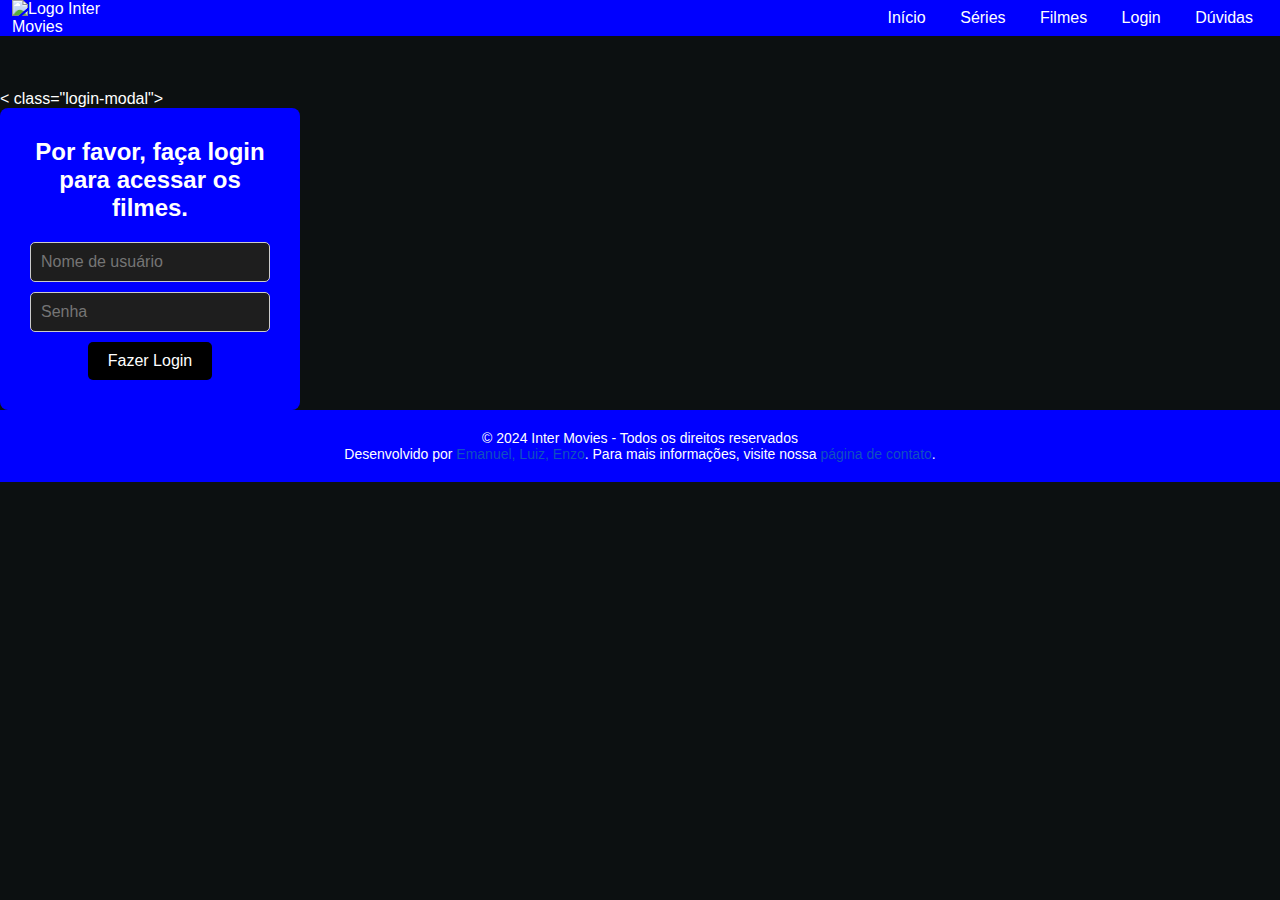
==== views/filmes.html @ 9b52ed6a "resolvendo erros" ====
<!DOCTYPE html>
<html lang="pt-BR">

<head>
  <meta charset="UTF-8">
  <meta name="viewport" content="width=device-width, initial-scale=1.0">
  <title>InterMovies - Filmes</title>
  <link rel="stylesheet" href="../css/filmes.css">

  <script>
    // Função para simular o login
    function login() {
      var username = document.getElementById('username').value;
      var password = document.getElementById('password').value;

      // Lógica de validação simples
      if (username && password) {
        // Salva a informação de login no localStorage
        localStorage.setItem('isLoggedIn', 'true');

        // Fechar o pop-up de login
        document.querySelector('.login-modal').style.display = 'none';

        // Exibir a seção de filmes
        document.querySelector('.movie-row').style.display = 'block';
      } else {
        alert("Por favor, insira seu nome de usuário e senha.");
      }
    }

    // Função para verificar o login
    window.onload = function () {
      var isLoggedIn = localStorage.getItem('isLoggedIn'); // Verifica se existe o item no localStorage

      if (isLoggedIn === 'true') {
        // Se o usuário já estiver logado, mostra a seção de filmes
        document.querySelector('.movie-row').style.display = 'block';
      } else {
        // Se não estiver logado, exibe o pop-up de login
        document.querySelector('.login-modal').style.display = 'flex';
      }
    };
  </script>
</head>

<body>
  <!-- Navbar -->
  <div class="navbar">
    <img src="../assets/logo.png" alt="Logo Inter Movies"> <!-- Logo -->
    <div class = "links">
      <a href="index.html" >Início</a>
      <a href="series.html">Séries</a>
      <a href="filmes.html" >Filmes</a>
      <a href="login.html" >Login</a>
      <a href="informações.html">Dúvidas</a> 
    </div>
    </div>


  < class="login-modal">
    <div class="login-modal-content">
      <h2>Por favor, faça login para acessar os filmes.</h2>
      <input type="text" id="username" placeholder="Nome de usuário">
      <input type="password" id="password" placeholder="Senha">
      <button onclick="login()">Fazer Login</button>
    </div>
  </div> 

  <!-- Seção de filmes -->
  <div class="movie-row">
    <h2>Filmes em alta</h2>
    <div class="movies">
      <!-- Filmes existentes -->
      <div class="movie">
        <a href="https://www.youtube.com/watch?v=lztr0VOb-_s" target="_blank">
          <img src="../assets/coringa.jpg" alt="Filme 1">
        </a>
        <p>Coringa</p>
      </div>
      <div class="movie">
        <a href="https://www.youtube.com/watch?v=fZ_Ohjsn6ZE" target="_blank">
          <img src="../assets/Pelé.jpg" alt="Filme 2">
        </a>
        <p>Pelé</p>
      </div>
      <div class="movie">
        <a href="https://www.youtube.com/watch?v=GS0dFi63Nzg" target="_blank">
          <img src="../assets/Wonka.jpg" alt="Filme 3">
        </a>
        <p>Wonka</p>
      </div>
      <div class="movie">
        <a href="https://www.youtube.com/watch?v=XEn0rprBsi8" target="_blank">
          <img src="../assets/Harry.jpg" alt="Filme 4">
        </a>
        <p>Harry Potter</p>
      </div>
      <div class="movie">
        <a href="https://www.youtube.com/watch?v=glsPTx6Va_Y" target="_blank">
          <img src="../assets/Senhor dos Anéis.jpg" alt="Filme 5">
        </a>
        <p>Senhor dos Anéis</p>
      </div>
      <div class="movie">
        <a href="https://www.youtube.com/watch?v=ur0rw-SaFmU" target="_blank">
          <img src="../assets/Godzilla X Kong.jpg" alt="Filme 6">
        </a>
        <p>Godzilla X Kong</p>
      </div>
      <div class="movie">
        <a href="https://www.youtube.com/watch?v=DfniTLqKp6g" target="_blank">
          <img src="../assets/Silvio Santos.jpg" alt="Filme 7">
        </a>
        <p>Silvio Santos</p>
      </div>
      <div class="movie">
        <a href="https://www.youtube.com/watch?v=Ed11d2tbXxg" target="_blank">
          <img src="../assets/Vingadores Ultimato.jpg" alt="Filme 8">
        </a>
        <p>Vingadores: Ultimato</p>
      </div>
  
      <!-- Filmes adicionados -->
      <div class="movie">
        <a href="https://www.youtube.com/watch?v=abc123" target="_blank">
          <img src="../assets/.jpg" alt="Filme 9">
        </a>
        <p>A Origem</p>
      </div>
      <div class="movie">
        <a href="https://www.youtube.com/watch?v=xyz456" target="_blank">
          <img src="../assets/Pelé.jpg" alt="Filme 10">
        </a>
        <p>Interestelar</p>
      </div>
      <div class="movie">
        <a href="https://www.youtube.com/watch?v=def789" target="_blank">
          <img src="../assets/Pelé.jpg" alt="Filme 11">
        </a>
        <p>Matrix</p>
      </div>
      <div class="movie">
        <a href="https://www.youtube.com/watch?v=ghi012" target="_blank">
          <img src="../assets/Pelé.jpg" alt="Filme 12">
        </a>
        <p>Gladiador</p>
      </div>
      <div class="movie">
        <a href="https://www.youtube.com/watch?v=jkl345" target="_blank">
          <img src="../assets/Pelé.jpg" alt="Filme 13">
        </a>
        <p>Titanic</p>
      </div>
      <div class="movie">
        <a href="https://www.youtube.com/watch?v=mno678" target="_blank">
          <img src="../assets/Pelé.jpg" alt="Filme 14">
        </a>
        <p>Jurassic Park</p>
      </div>
      <div class="movie">
        <a href="https://www.youtube.com/watch?v=pqr901" target="_blank">
          <img src="../assets/Pelé.jpg" alt="Filme 15">
        </a>
        <p>Star Wars</p>
      </div>
      <div class="movie">
        <a href="https://www.youtube.com/watch?v=stu234" target="_blank">
          <img src="../assets/Pelé.jpg" alt="Filme 16">
        </a>
        <p>The Dark Knight</p>
      </div>
      <div class="movie">
        <a href="https://www.youtube.com/watch?v=vwx567" target="_blank">
          <img src="../assets/O Rei Leão.jpg" alt="Filme 17">
        </a>
        <p>O Rei Leão</p>
      </div>
      <div class="movie">
        <a href="https://www.youtube.com/watch?v=yz0123" target="_blank">
          <img src="../assets/Pelé.jpg" alt="Filme 18">
        </a>
        <p>Forrest Gump</p>
      </div>
      <div class="movie">
        <a href="https://www.youtube.com/watch?v=abc456" target="_blank">
          <img src="../assets/Pelé.jpg" alt="Filme 19">
        </a>
        <p>The Shawshank Redemption</p>
      </div>
      <div class="movie">
        <a href="https://www.youtube.com/watch?v=ijk789" target="_blank">
          <img src="../assets/Pelé.jpg" alt="Filme 20">
        </a>
        <p>The Godfather</p>
      </div>
      <div class="movie">
        <a href="https://www.youtube.com/watch?v=lmn012" target="_blank">
          <img src="../assets/Pelé.jpg" alt="Filme 21">
        </a>
        <p>A Procura da Felicidade</p>
      </div>
      <div class="movie">
        <a href="https://www.youtube.com/watch?v=opq345" target="_blank">
          <img src="../assets/Pelé.jpg" alt="Filme 22">
        </a>
        <p>A Lista de Schindler</p>
      </div>
      <div class="movie">
        <a href="https://www.youtube.com/watch?v=rst678" target="_blank">
          <img src="../assets/Pelé.jpg" alt="Filme 23">
        </a>
        <p>Clube da Luta</p>
      </div>
      <div class="movie">
        <a href="https://www.youtube.com/watch?v=uvw901" target="_blank">
          <img src="../assets/Pelé.jpg" alt="Filme 24">
        </a>
        <p>À Espera de um Milagre</p>
      </div>
      <div class="movie">
        <a href="https://www.youtube.com/watch?v=xyz234" target="_blank">
          <img src="../assets/Pelé.jpg" alt="Filme 25">
        </a>
        <p>O Silêncio dos Inocentes</p>
      </div>
    </div>
  </div>
  
  <!-- Footer -->
  <footer>
    <p>&copy; 2024 Inter Movies - Todos os direitos reservados</p>
    <p>
      Desenvolvido por <a href="./informações.html">Emanuel, Luiz, Enzo</a>.
      Para mais informações, visite nossa <a href="#">página de contato</a>.
    </p>
  </footer>
</body>

</html>
---- css/filmes.css ----
/* Reset básico */
    * {
        margin: 0;
        padding: 0;
        box-sizing: border-box;
      }
  
      body {
        font-family: Arial, sans-serif;
        background-color: #0c1011; /* Fundo escuro */
        color: #ffffff; /* Texto branco */
        padding-top: 90px; /* Espaçamento para a navbar fixa */
        display: flex;
        flex-direction: column;
        min-height: 100vh;
        overflow-x: hidden;
      }
  
      
      .navbar {
        position: fixed;
        top: 0;
        left: 0;
        right: 0;
        padding-inline: 12px;
        background-color: hsl(240, 100%, 50%); /* Azul suave */
        display: flex;
        justify-content: space-between;
        align-items: center;
        z-index: 1000;          
      }

      .navbar img {
        width: 130px; /* Tamanho ajustado da logo */
        height: auto;
      }

      
  
      .navbar a {
        color: #ffffff;
        text-decoration: none;
        margin: 0 15px;
        font-size: 16px;
      }
  
      .navbar a:hover {
        text-decoration: underline;
      }
  
      .movie-row {
        margin-block: 5rem;
        padding: 20px;
        flex-grow: 1; /* Permite que a seção de filmes cresça, empurrando o footer para baixo */
        display: none; /* Inicialmente, oculto até o login */
      }
  
      .movie-row h2 {
        text-align: center;
        font-size: 3rem;
        margin-bottom: 50px;
        color: #ffffff;
      }
  
      .movies {
        display: grid;
        grid-template-columns: repeat(auto-fill, minmax(120px, 1fr));
        gap: 20px;
        padding-bottom: 20px;
      }
  
      .movie {
        position: relative;
        border-radius: 5px;
        background-color: #000000;
        overflow: hidden;
        transition: transform 0.3s ease, box-shadow 0.3s ease;
      }
  
      .movie img {
        width: 100%;
        height: 100%;
        object-fit: cover;
        object-position: center;
        border-radius: 5px;
      }
  
      .movie p {
        position: absolute;
        bottom: 10px;
        left: 10px;
        right: 10px;
        text-align: center;
        padding: 10px;
        background-color: rgba(0, 0, 0, 0.6);
        font-size: 1.2rem;
        color: white;
        transition: background-color 0.3s ease, color 0.3s ease;
      }
  
      .movie:hover {
        transform: scale(1.1);
        box-shadow: 0 10px 20px rgba(0, 0, 0, 0.5);
        border: 2px solid #0096ff;
      }
  
      .movie:hover p {
        background-color: rgba(0, 150, 255, 0.7);
        color: #ffffff;
      }
  
      footer {
        background-color: hsl(240, 100%, 50%); /* Azul escuro */
        padding: 20px;
        text-align: center;
        color: #ffffff; /* Cinza claro */
        font-size: 14px;
      }
  
      footer a {
        color: hsl(218, 84%, 41%);
        text-decoration: none;
      }
  
      footer a:hover {
        text-decoration: underline;
      }
  
      /* Responsividade */
      @media screen and (max-width: 768px) {
        .movie-row h2 {
          font-size: 2rem;
        }
  
        .movie {
          width: 150px;
        }
      }
    /* Responsividade */
    @media screen and (max-width: 468px) {
      .navbar .links {
          padding: 0;
          & a {
              margin-inline: 4px;
              font-size: 0.82rem;
          }
      } 
      .navbar img {       
        width: 80px; /* Logo menor para dispositivos móveis */
      }
  
      .welcome h2 {
        font-size: 2rem;
        margin-top: 6px;
      }
  
      .welcome p {
          font-size: 0.9rem;
          padding-inline: 1rem;
          
  }
      .banner h1 {
        font-size: 2.6rem;
      }
  
      .banner p {
        font-size: 1rem;
      }
  
      .banner .buttons a {
        padding: 10px 20px; /* Botões menores em dispositivos móveis */
      }

    }
      /* Estilos para o pop-up de login */
      .login-modal {
        position: fixed;
        top: 0;
        left: 0;
        width: 100%;
        height: 100%;
        background-color: rgba(0, 0, 0, 0.7); /* Fundo semitransparente */
        display: flex;
        justify-content: center;
        align-items: center;
        z-index: 2000;
        backdrop-filter: blur(5px); /* Desfoca o fundo */
      }
  
      .login-modal-content {
        background-color:hsl(240, 100%, 50%);;
        padding: 30px;
        border-radius: 8px;
        text-align: center;
        color: white;
        width: 300px;
      }
  
      .login-modal-content h2 {
        margin-bottom: 20px;
      }
  
      .login-modal-content input {
        width: 100%;
        padding: 10px;
        margin-bottom: 10px;
        border-radius: 5px;
        border: 1px solid #ccc;
        background-color: #1e1e1e;
        color: white;
        font-size: 1rem;
      }
  
      .login-modal-content button {
        padding: 10px 20px;
        background-color: #000000;
        color: white;
        border: none;
        border-radius: 5px;
        cursor: pointer;
        font-size: 1rem;
      }
  
      .login-modal-content button:hover {
        background-color: #000000;
      }
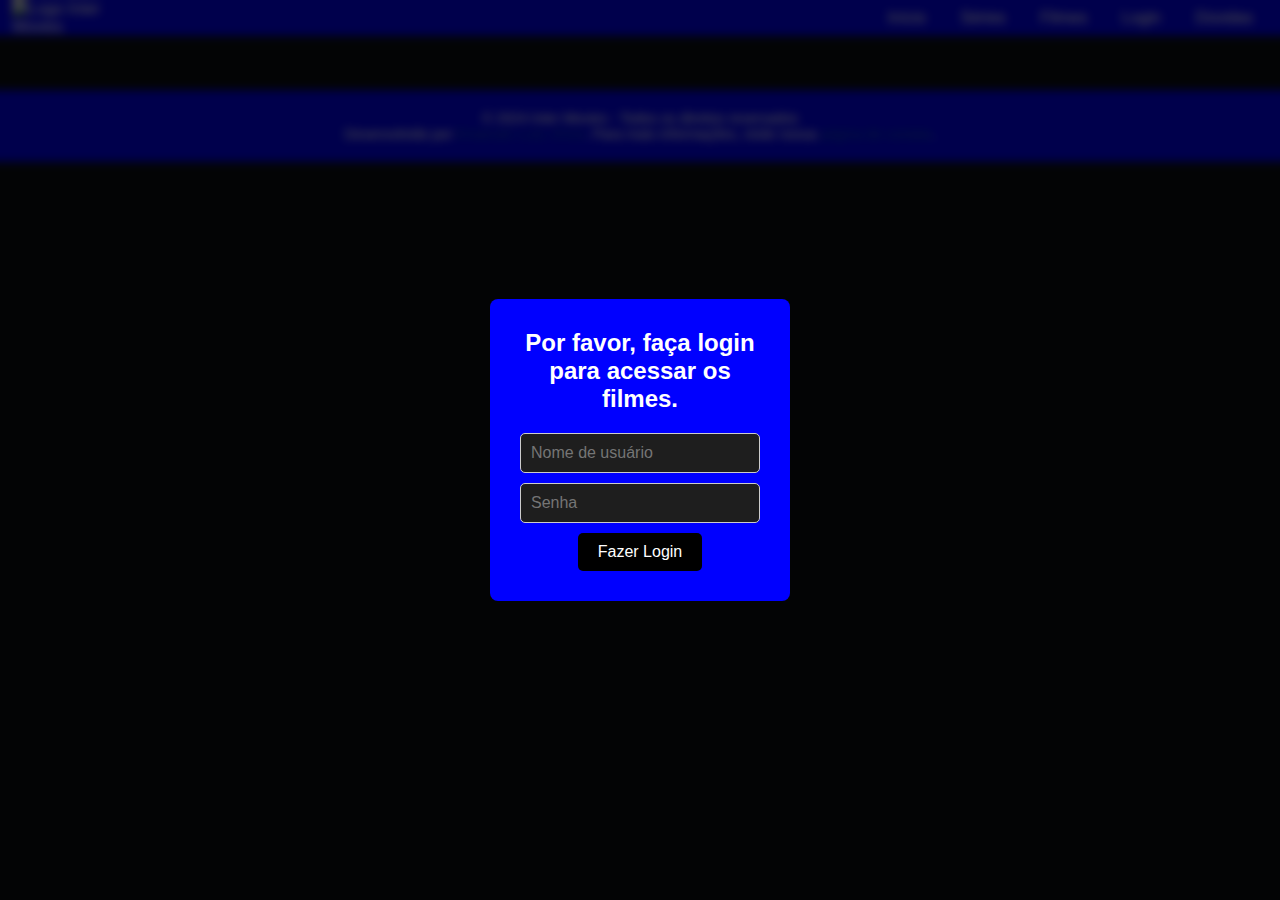
==== commit a3cf0a01: "arrumando erros" ====
--- a/views/filmes.html
+++ b/views/filmes.html
@@ -57,7 +57,7 @@
     </div>
 
 
-  < class="login-modal">
+  <div class="login-modal">
     <div class="login-modal-content">
       <h2>Por favor, faça login para acessar os filmes.</h2>
       <input type="text" id="username" placeholder="Nome de usuário">
@@ -123,49 +123,49 @@
       <!-- Filmes adicionados -->
       <div class="movie">
         <a href="https://www.youtube.com/watch?v=abc123" target="_blank">
-          <img src="../assets/.jpg" alt="Filme 9">
+          <img src="../assets/a-origem.jpg" alt="Filme 9">
         </a>
         <p>A Origem</p>
       </div>
       <div class="movie">
         <a href="https://www.youtube.com/watch?v=xyz456" target="_blank">
-          <img src="../assets/Pelé.jpg" alt="Filme 10">
+          <img src="../assets/interstelar.jpg" alt="Filme 10">
         </a>
         <p>Interestelar</p>
       </div>
       <div class="movie">
         <a href="https://www.youtube.com/watch?v=def789" target="_blank">
-          <img src="../assets/Pelé.jpg" alt="Filme 11">
+          <img src="../assets/matrix.JPG" alt="Filme 11">
         </a>
         <p>Matrix</p>
       </div>
       <div class="movie">
         <a href="https://www.youtube.com/watch?v=ghi012" target="_blank">
-          <img src="../assets/Pelé.jpg" alt="Filme 12">
+          <img src="../assets/gladiador.jpg" alt="Filme 12">
         </a>
         <p>Gladiador</p>
       </div>
       <div class="movie">
         <a href="https://www.youtube.com/watch?v=jkl345" target="_blank">
-          <img src="../assets/Pelé.jpg" alt="Filme 13">
+          <img src="../assets/titanic.jpg" alt="Filme 13">
         </a>
         <p>Titanic</p>
       </div>
       <div class="movie">
         <a href="https://www.youtube.com/watch?v=mno678" target="_blank">
-          <img src="../assets/Pelé.jpg" alt="Filme 14">
+          <img src="../assets/Jurassic Worl.jpeg" alt="Filme 14">
         </a>
         <p>Jurassic Park</p>
       </div>
       <div class="movie">
         <a href="https://www.youtube.com/watch?v=pqr901" target="_blank">
-          <img src="../assets/Pelé.jpg" alt="Filme 15">
+          <img src="../assets/starwars.jpg" alt="Filme 15">
         </a>
         <p>Star Wars</p>
       </div>
       <div class="movie">
         <a href="https://www.youtube.com/watch?v=stu234" target="_blank">
-          <img src="../assets/Pelé.jpg" alt="Filme 16">
+          <img src="../assets/The_Dark_Knight.jpg" alt="Filme 16">
         </a>
         <p>The Dark Knight</p>
       </div>
@@ -177,49 +177,49 @@
       </div>
       <div class="movie">
         <a href="https://www.youtube.com/watch?v=yz0123" target="_blank">
-          <img src="../assets/Pelé.jpg" alt="Filme 18">
+          <img src="../assets/forest.jpg" alt="Filme 18">
         </a>
         <p>Forrest Gump</p>
       </div>
       <div class="movie">
         <a href="https://www.youtube.com/watch?v=abc456" target="_blank">
-          <img src="../assets/Pelé.jpg" alt="Filme 19">
+          <img src="../assets/The_Shawshank_Redemption_pôster.png" alt="Filme 19">
         </a>
         <p>The Shawshank Redemption</p>
       </div>
       <div class="movie">
         <a href="https://www.youtube.com/watch?v=ijk789" target="_blank">
-          <img src="../assets/Pelé.jpg" alt="Filme 20">
+          <img src="../assets/thegood.jpg" alt="Filme 20">
         </a>
         <p>The Godfather</p>
       </div>
       <div class="movie">
         <a href="https://www.youtube.com/watch?v=lmn012" target="_blank">
-          <img src="../assets/Pelé.jpg" alt="Filme 21">
+          <img src="../assets/aprocura.jpg" alt="Filme 21">
         </a>
         <p>A Procura da Felicidade</p>
       </div>
       <div class="movie">
         <a href="https://www.youtube.com/watch?v=opq345" target="_blank">
-          <img src="../assets/Pelé.jpg" alt="Filme 22">
+          <img src="../assets/alista.jpg" alt="Filme 22">
         </a>
         <p>A Lista de Schindler</p>
       </div>
       <div class="movie">
         <a href="https://www.youtube.com/watch?v=rst678" target="_blank">
-          <img src="../assets/Pelé.jpg" alt="Filme 23">
+          <img src="../assets/club.jpg" alt="Filme 23">
         </a>
         <p>Clube da Luta</p>
       </div>
       <div class="movie">
         <a href="https://www.youtube.com/watch?v=uvw901" target="_blank">
-          <img src="../assets/Pelé.jpg" alt="Filme 24">
+          <img src="../assets/aesperade.jpg" alt="Filme 24">
         </a>
         <p>À Espera de um Milagre</p>
       </div>
       <div class="movie">
         <a href="https://www.youtube.com/watch?v=xyz234" target="_blank">
-          <img src="../assets/Pelé.jpg" alt="Filme 25">
+          <img src="../assets/osilenciodosincentos.jpg" alt="Filme 25">
         </a>
         <p>O Silêncio dos Inocentes</p>
       </div>
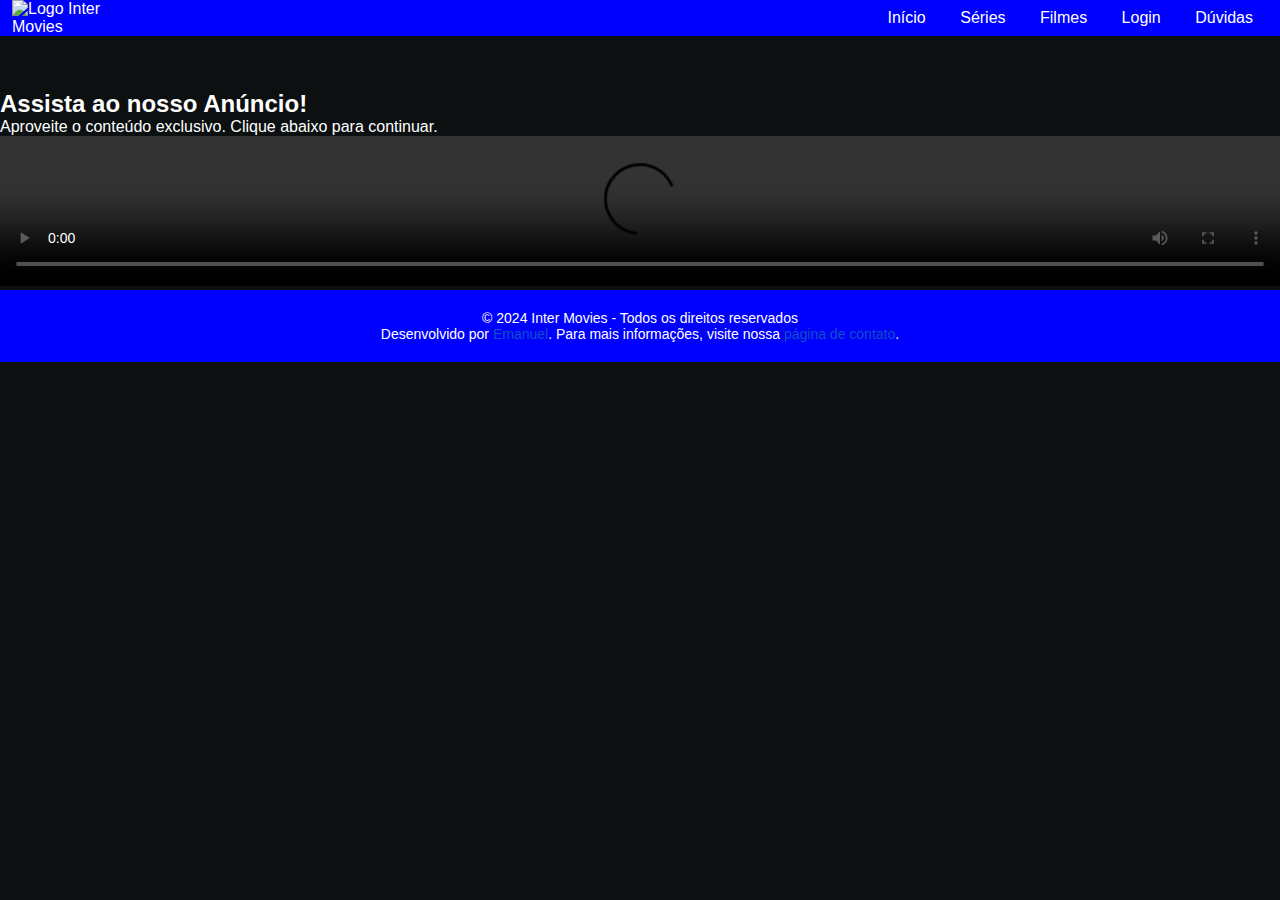
==== commit 4a87af84: "atualizando" ====
--- a/views/filmes.html
+++ b/views/filmes.html
@@ -9,7 +9,7 @@
 
   <script>
     // Função para simular o login
-    function login() {
+    //function login() {
       var username = document.getElementById('username').value;
       var password = document.getElementById('password').value;
 
@@ -26,7 +26,6 @@
       } else {
         alert("Por favor, insira seu nome de usuário e senha.");
       }
-    }
 
     // Função para verificar o login
     window.onload = function () {
@@ -55,16 +54,25 @@
       <a href="informações.html">Dúvidas</a> 
     </div>
     </div>
-
-
-  <div class="login-modal">
-    <div class="login-modal-content">
-      <h2>Por favor, faça login para acessar os filmes.</h2>
-      <input type="text" id="username" placeholder="Nome de usuário">
-      <input type="password" id="password" placeholder="Senha">
-      <button onclick="login()">Fazer Login</button>
-    </div>
+</body>
+<div>
+
+</div>
   </div> 
+
+    <div class="anuncio" id="anuncio">
+        <div class="anuncio-conteudo">
+            <h2>Assista ao nosso Anúncio!</h2>
+            <p>Aproveite o conteúdo exclusivo. Clique abaixo para continuar.</p>
+            
+            <!-- Adicionando o vídeo -->
+            <video id="anuncio-video" width="100%" controls>
+                <source src="caminho/do/seu/video.mp4" type="video/mp4">
+                Seu navegador não suporta o elemento de vídeo.
+            </video>
+            
+        </div>
+    </div>
 
   <!-- Seção de filmes -->
   <div class="movie-row">
@@ -188,7 +196,7 @@
         <p>The Shawshank Redemption</p>
       </div>
       <div class="movie">
-        <a href="https://www.youtube.com/watch?v=ijk789" target="_blank">
+        <a href="https://www.youtube.com/watch?v=sY1S34973zA&pp=ygUVdHJhaWxlciB0aGUgR29kZmF0aGVy" target="_blank">
           <img src="../assets/thegood.jpg" alt="Filme 20">
         </a>
         <p>The Godfather</p>
@@ -200,25 +208,25 @@
         <p>A Procura da Felicidade</p>
       </div>
       <div class="movie">
-        <a href="https://www.youtube.com/watch?v=opq345" target="_blank">
+        <a href="https://www.youtube.com/watch?v=GAf0nGq_FXQ&pp=ygUadHJhaWxlciBMaXN0YSBkZSBTY2hpbmRsZXI%3D" target="_blank">
           <img src="../assets/alista.jpg" alt="Filme 22">
         </a>
         <p>A Lista de Schindler</p>
       </div>
       <div class="movie">
-        <a href="https://www.youtube.com/watch?v=rst678" target="_blank">
+        <a href="https://www.youtube.com/watch?v=Fs0-4NLSO2Y&pp=ygUUdHJhaWxlckNsdWJlIGRhIEx1dGE%3D" target="_blank">
           <img src="../assets/club.jpg" alt="Filme 23">
         </a>
         <p>Clube da Luta</p>
       </div>
       <div class="movie">
-        <a href="https://www.youtube.com/watch?v=uvw901" target="_blank">
+        <a href="https://www.youtube.com/watch?v=EIc_wJtm6AU&pp=ygUfdHJhaWxlciDDgCBFc3BlcmEgZGUgdW0gTWlsYWdyZQ%3D%3D" target="_blank">
           <img src="../assets/aesperade.jpg" alt="Filme 24">
         </a>
         <p>À Espera de um Milagre</p>
       </div>
       <div class="movie">
-        <a href="https://www.youtube.com/watch?v=xyz234" target="_blank">
+        <a href="https://www.youtube.com/watch?v=UQmpyBY7Xes&pp=ygUhdHJhaWxlciBPIFNpbMOqbmNpbyBkb3MgSW5vY2VudGVz4" target="_blank">
           <img src="../assets/osilenciodosincentos.jpg" alt="Filme 25">
         </a>
         <p>O Silêncio dos Inocentes</p>
@@ -230,10 +238,13 @@
   <footer>
     <p>&copy; 2024 Inter Movies - Todos os direitos reservados</p>
     <p>
-      Desenvolvido por <a href="./informações.html">Emanuel, Luiz, Enzo</a>.
+      Desenvolvido por <a href="./informações.html">Emanuel</a>.
       Para mais informações, visite nossa <a href="#">página de contato</a>.
     </p>
   </footer>
+  <script src="../scripts/filmes.js">
+    
+  </script>
 </body>
 
 </html>
